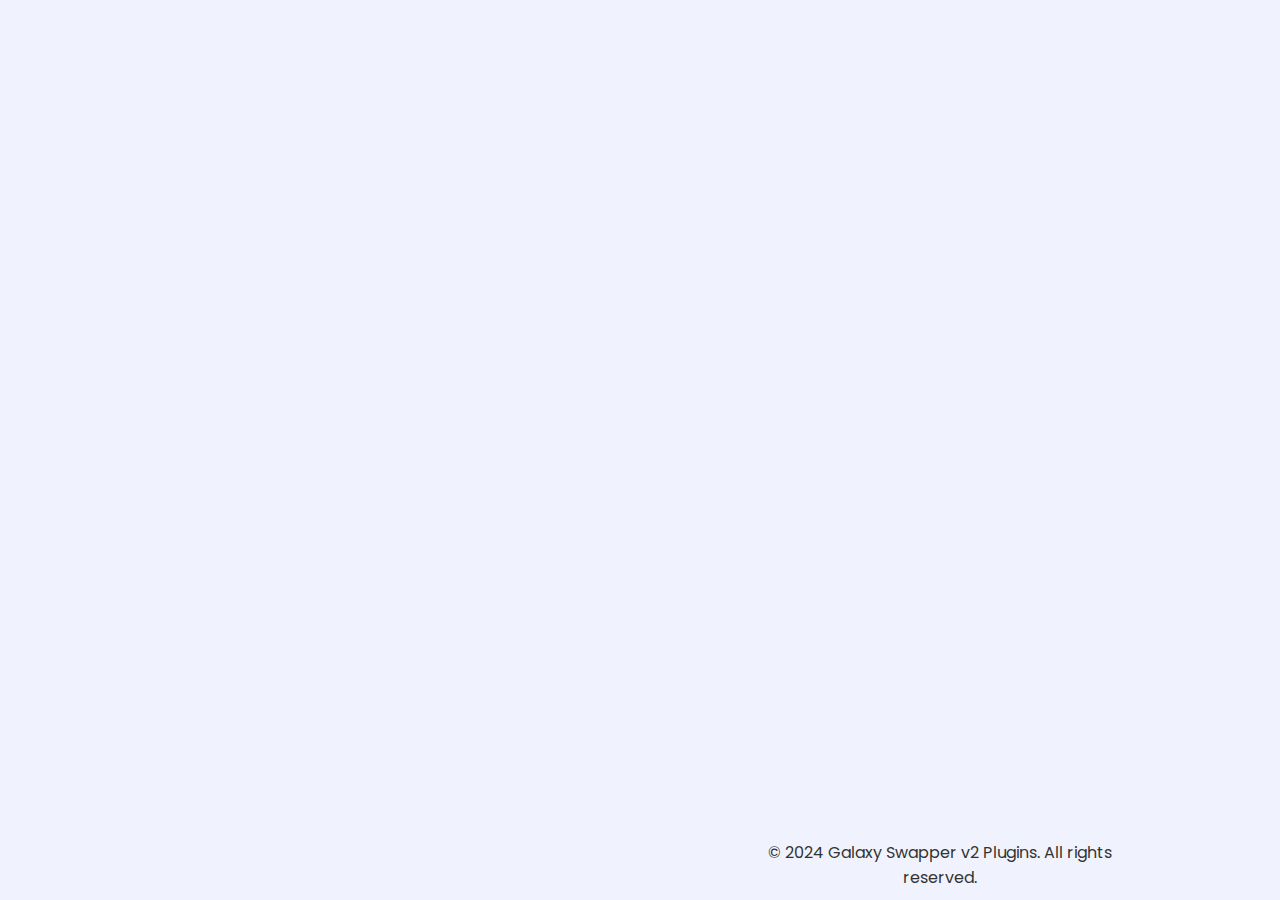
==== index.html @ c111818a "Add files via upload" ====
<!DOCTYPE html>
<html lang="en">

<style>
    footer {
        padding: 10px;
        text-align: center;
        margin-top: 20px; 
    }

    .p {
        padding: 10px;
        text-align: center;
        margin-top: auto;
        margin-bottom: -0px;
    }
</style>

<head>
    <meta charset="UTF-8">
    <meta http-equiv="X-UA-Compatible" content="IE=edge">
    <meta name="viewport" content="width=device-width, initial-scale=1.0">
    <title>Galaxy Plugins</title>
    <link rel="icon" href="https://media.discordapp.net/attachments/1193031188735078401/1196163552193548428/NORMALTHEME.png?ex=65b6a11e&is=65a42c1e&hm=4bbd530d3c44249c846d5b50b61eeea2172b8eb14305c8b70053d679472fb34e&=&format=webp&quality=lossless" type="image/x-icon">
    <link rel="stylesheet" href="style.css">
    <link href='https://unpkg.com/boxicons@2.1.4/css/boxicons.min.css' rel='stylesheet'>
</head>

<body>

    <div class="container active" id="container">
        <header class="header">
            <a href="#" class="logo">Galaxy Plugins</a>

            <nav class="navbar">
                <a href="index.html" style="--i:1" class="active">Home</a>
                <a href="plugins.html" style="--i:2">Plugins</a>
                <a href="https://discord.com/invite/galaxyplugins" style="--i:3">Discord Server</a>
            </nav>

            <div class="toggle-icon">
                <i class='bx bx-moon'></i>
            </div>
        </header>

        <section class="home">
            <div class="home-content">
                <h3>Welcome to</h3>
                <h1>Galaxy Plugins</h1>
                <h3>This is the <span>best Plugin Website</span> for <span>Galaxy</span> Swapper <span>v2</span></h3>
                <p>The Galaxy Plugins Website offers you any plugins for Galaxy Swapper v2! It can be Skins, Emotes, Backblings, Pickaxes, We have <span>everything you could look for!</span></p>

                <div class="social-media">
                    <a href="https://discord.com/invite/galaxyplugins" style="--i:1"><i class='bx bxl-discord-alt' ></i></a>
                </div>

                <a href="plugins.html" class="btn">Plugins</a>
            </div>

            <p class="p">&copy; 2024 Galaxy Swapper v2 Plugins. All rights reserved.</p>

            <div class="home-img">
                <img src="ImgLight.png">
            </div>
        </section>
    </div>

    <script src="script.js"></script>
</body>

</html>
---- style.css ----
@import url('https://fonts.googleapis.com/css2?family=Poppins:wght@300;400;500;600;700;800;900&display=swap');



* {
    margin: 0;
    padding: 0;
    box-sizing: border-box;
    text-decoration: none;
    font-family: 'Poppins', sans-serif;
}

.container {
    position: relative;
    background: #f0f3fd;
    color: #333;
}

.header {
    position: fixed;
    top: 0;
    left: 0;
    width: 100%;
    padding: 30px 10%;
    background: transparent;
    display: flex;
    align-items: center;
    z-index: 100;
}

.logo {
    font-size: 26px;
    color: #333;
    font-weight: 600;
    margin-right: auto;
    opacity: 0;
    animation: slideRight 1s ease forwards;
}

.navbar a {
    display: inline-block;
    font-size: 18px;
    color: #333;
    font-weight: 500;
    margin-right: 35px;
    transition: .5s;
    opacity: 0;
    animation: slideTop 1s ease forwards;
    animation-delay: calc(.2s * var(--i));
}

.navbar a:hover,
.navbar a.active {
    color: #73adcf;
}

.toggle-icon {
    display: flex;
    font-size: 24px;
    cursor: pointer;
    opacity: 0;
    animation: slideLeft 1s ease forwards;
    animation-delay: 0.8s;
}

.toggle-icon.disabled {
    pointer-events: none;
}

.home {
    height: 100vh;
    display: flex;
    align-items: center;
    padding: 60px 10% 0;
}

.home-content {
    max-width: 600px;
}

.home-content h1 {
    font-size: 56px;
    line-height: 1.2;
    opacity: 0;
    animation: slideBottom 1s ease forwards;
    animation-delay: 1s;
}

.home-content h3 {
    font-size: 32px;
    opacity: 0;
    animation: slideRight 1s ease forwards;
    animation-delay: 1.3s;
}

.home-content h3 span {
    color: #73adcf;
}

.home-content p {
    font-size: 16px;
    margin: 15px 0;
    opacity: 0;
    animation: slideLeft 1s ease forwards;
    animation-delay: 1.6s;
}

.home-content p span {
    color: #73adcf;
}

.p {
    padding: 10px;
    text-align: center;
    margin-top: auto;
}

.social-media a {
    display: inline-flex;
    justify-content: center;
    align-items: center;
    width: 40px;
    height: 40px;
    background: transparent;
    border: 2px solid #73adcf;
    border-radius: 50%;
    box-shadow: 0 0 10px rgba(0, 0, 0, .1);
    font-size: 20px;
    color: #73adcf;
    margin: 5px 15px 25px 0;
    transition: .5s;
    opacity: 0;
    animation: slideSci 1s ease forwards;
    animation-delay: calc(2s * var(--i));
}

.social-media a:hover {
    background: #73adcf;
    color: #f0f3fd;
}

.btn {
    display: inline-block;
    padding: 11px 32px;
    background: #73adcf;
    border: 2px solid #73adcf;
    border-radius: 40px;
    box-shadow: 0 0 10px rgba(0, 0, 0, .1);
    font-size: 16px;
    color: #f0f3fd;
    letter-spacing: 1px;
    font-weight: 600;
    transition: .5s;
    opacity: 0;
    animation: slideTop 1s ease forwards;
    animation-delay: 2.2s;
}

.btn:hover {
    background: transparent;
    color: #73adcf;
}

.home-img img {
    position: absolute;
    bottom: 180px;
    right: 240px;
    width: 30%;
    pointer-events: none;
    opacity: 0;
    animation: zoomOut 1s ease forwards;
    animation-delay: 1.6s;
}

#dark-container {
    position: absolute;
    top: 0;
    left: 0;
    width: 100%;
    background: #15202b;
    color: #f0f3fd;
}

#dark-container .logo,
#dark-container .navbar a {
    color: #f0f3fd;
}

#dark-container .navbar a:hover,
#dark-container .navbar a.active {
    color: #73adcf;
}

#container,
#dark-container {
    clip-path: circle(0% at 0 0);
    transition-delay: 1.5s;
}

.active#container,
.active#dark-container {
    z-index: 1;
    clip-path: circle(150% at 0 0);
    transition: 1.5s cubic-bezier(0.645, 0.045, 0.355, 1);
    transition-delay: 0s;
}

@keyframes slideRight {
    0% {
        transform: translateX(-100px);
        opacity: 0;
    }

    100% {
        transform: translateX(0);
        opacity: 1;
    }
}

@keyframes slideTop {
    0% {
        transform: translateY(100px);
        opacity: 0;
    }

    100% {
        transform: translateY(0);
        opacity: 1;
    }
}

@keyframes slideBottom {
    0% {
        transform: translateY(-100px);
        opacity: 0;
    }

    100% {
        transform: translateY(0);
        opacity: 1;
    }
}

@keyframes slideLeft {
    0% {
        transform: translateX(100px);
        opacity: 0;
    }

    100% {
        transform: translateX(0);
        opacity: 1;
    }
}

@keyframes slideSci {
    0% {
        transform: translateX(100px) rotate(45deg);
        opacity: 0;
    }

    100% {
        transform: translateX(0) rotate(0deg);
        opacity: 1;
    }
}

@keyframes zoomOut {
    0% {
        transform: scale(1.1);
        opacity: 0;
    }

    100% {
        transform: scale(1);
        opacity: 1;
    }
}
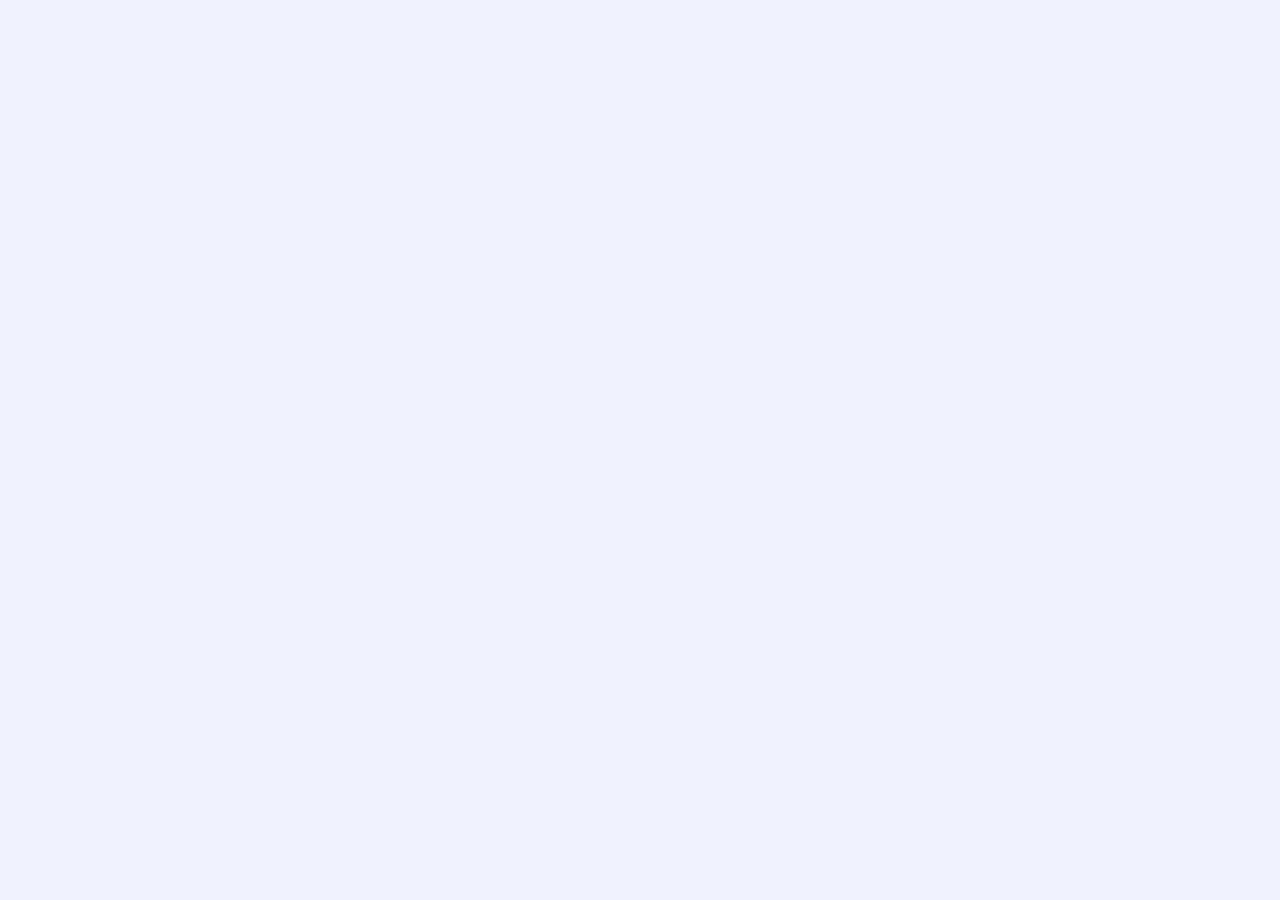
==== commit ff8f48d0: "Update index.html" ====
--- a/index.html
+++ b/index.html
@@ -57,7 +57,6 @@
                 <a href="plugins.html" class="btn">Plugins</a>
             </div>
 
-            <p class="p">&copy; 2024 Galaxy Swapper v2 Plugins. All rights reserved.</p>
 
             <div class="home-img">
                 <img src="ImgLight.png">
